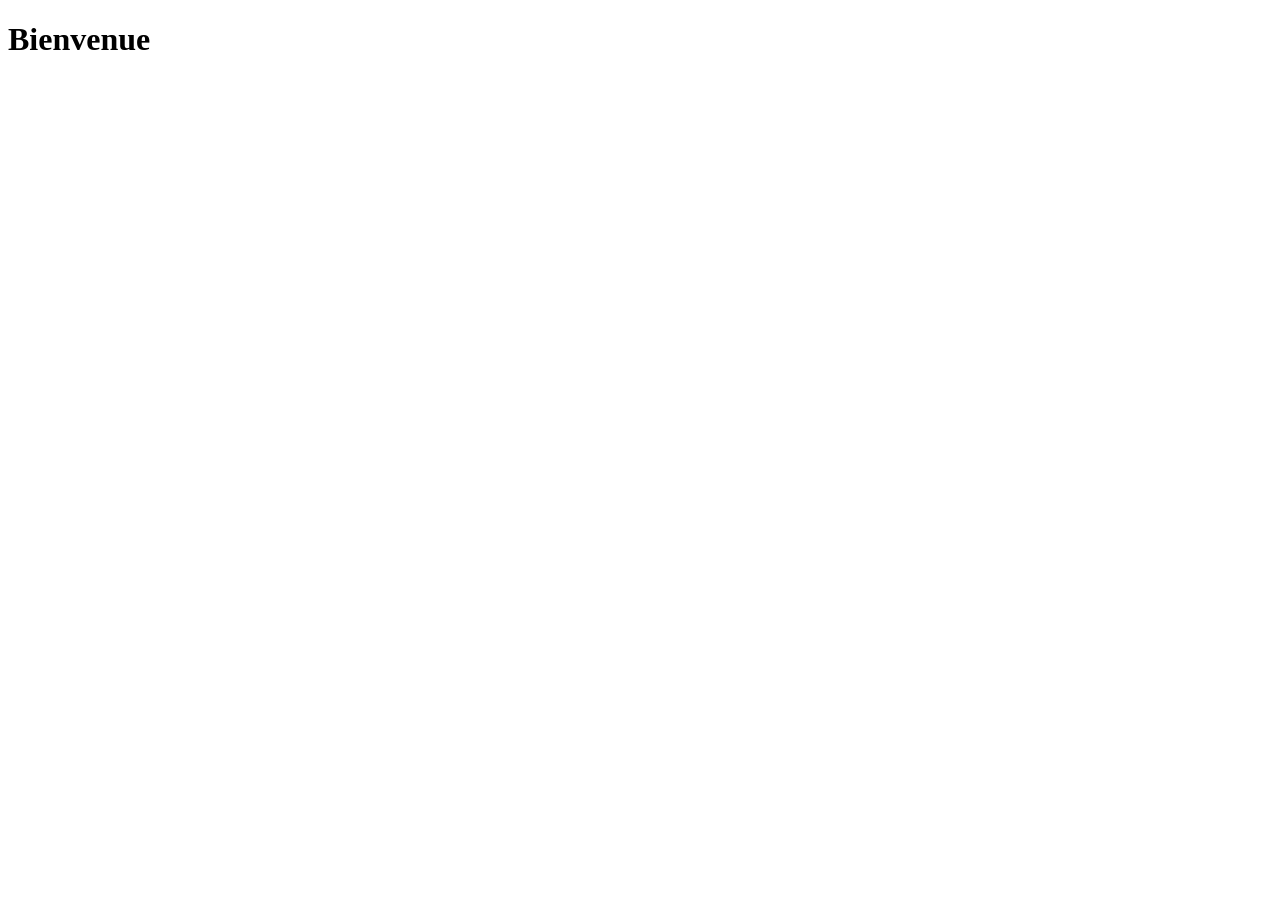
==== index.html @ 8860f7e3 "Ajout de la page d'accueil" ====
<!DOCTYPE html>
<html lang="en">
<head>
    <meta charset="UTF-8">
    <meta name="viewport" content="width=device-width, initial-scale=1.0">
    <title>Document</title>
</head>
<body>
    <h1>Bienvenue</h1>
</body>
</html>
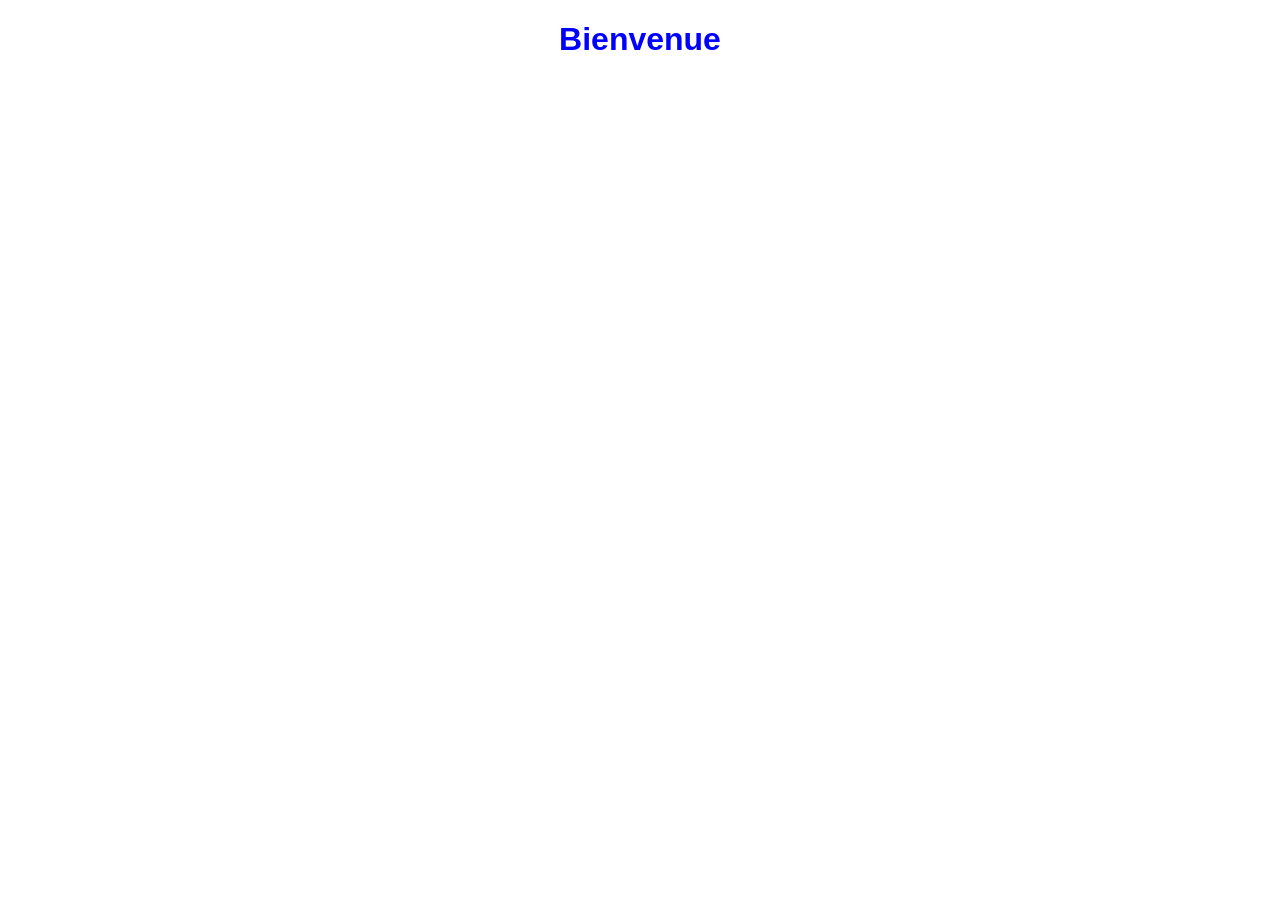
==== commit 329ab3ec: "Ajout de la feuille de style" ====
--- a/index.html
+++ b/index.html
@@ -4,6 +4,7 @@
     <meta charset="UTF-8">
     <meta name="viewport" content="width=device-width, initial-scale=1.0">
     <title>Document</title>
+    <link rel="stylesheet" href="style.css">
 </head>
 <body>
     <h1>Bienvenue</h1>
--- a/style.css
+++ b/style.css
@@ -0,0 +1,9 @@
+
+body {
+    font-family: Arial, sans-serif;
+    text-align: center;
+}
+
+h1 {
+    color: blue;
+}
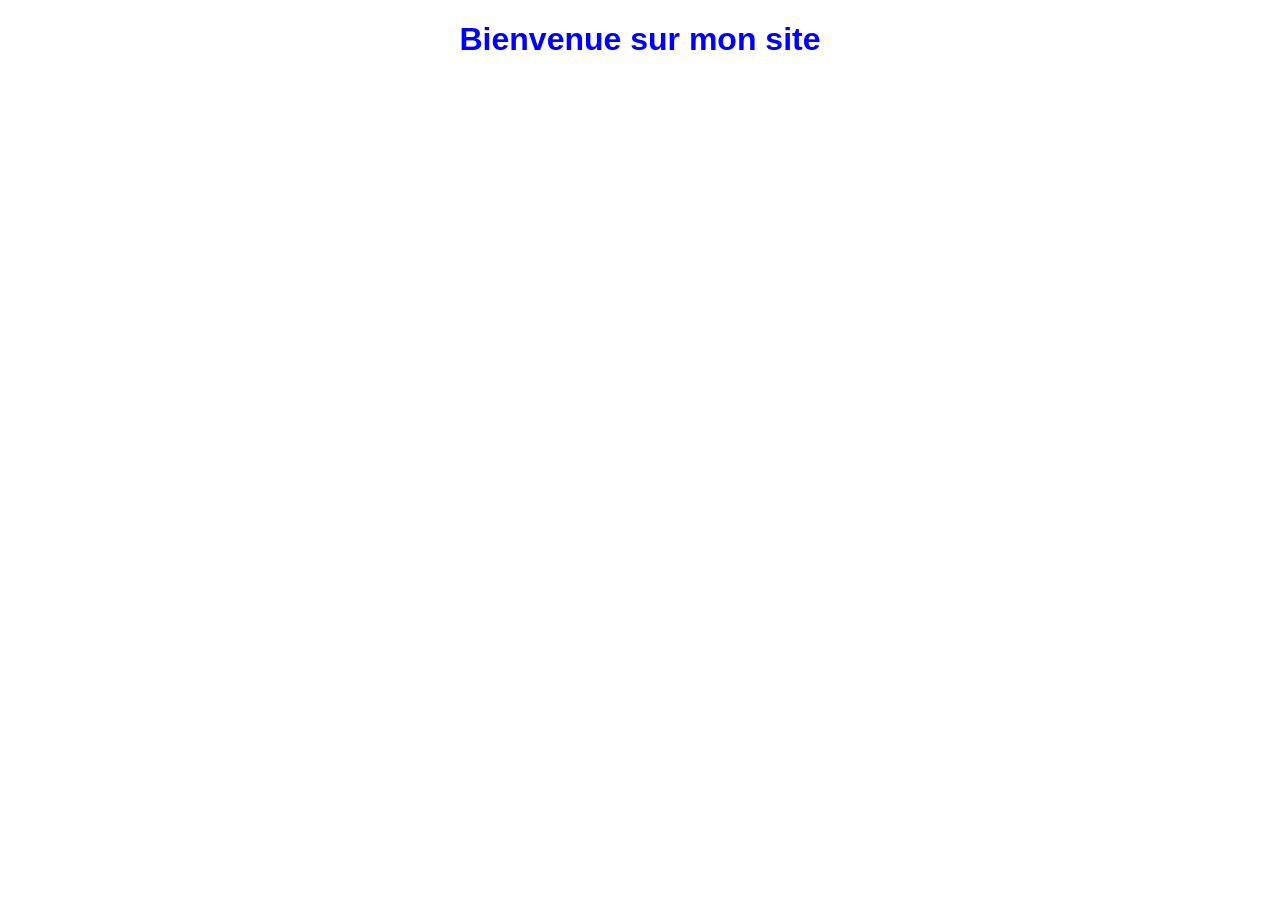
==== commit 09f1bb21: "Modifie le titre" ====
--- a/index.html
+++ b/index.html
@@ -7,6 +7,6 @@
     <link rel="stylesheet" href="style.css">
 </head>
 <body>
-    <h1>Bienvenue</h1>
+   <h1>Bienvenue sur mon site</h1>
 </body>
 </html>
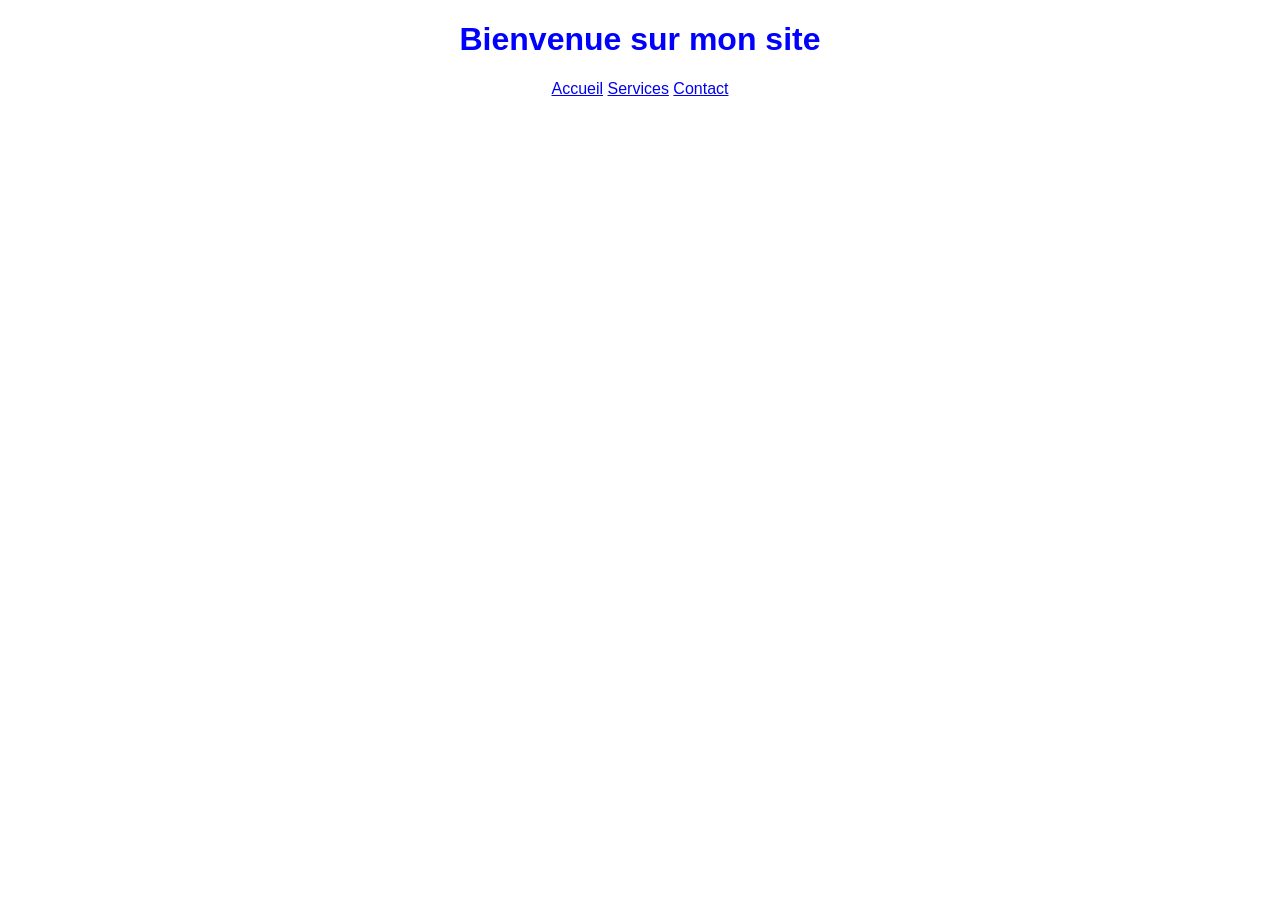
==== commit ebb363e3: "Ajoute le menu mobile" ====
--- a/index.html
+++ b/index.html
@@ -8,5 +8,10 @@
 </head>
 <body>
    <h1>Bienvenue sur mon site</h1>
+   <nav>
+  <a href="index.html">Accueil</a>
+  <a href="#services">Services</a>
+  <a href="#contact">Contact</a>
+</nav>
 </body>
 </html>
